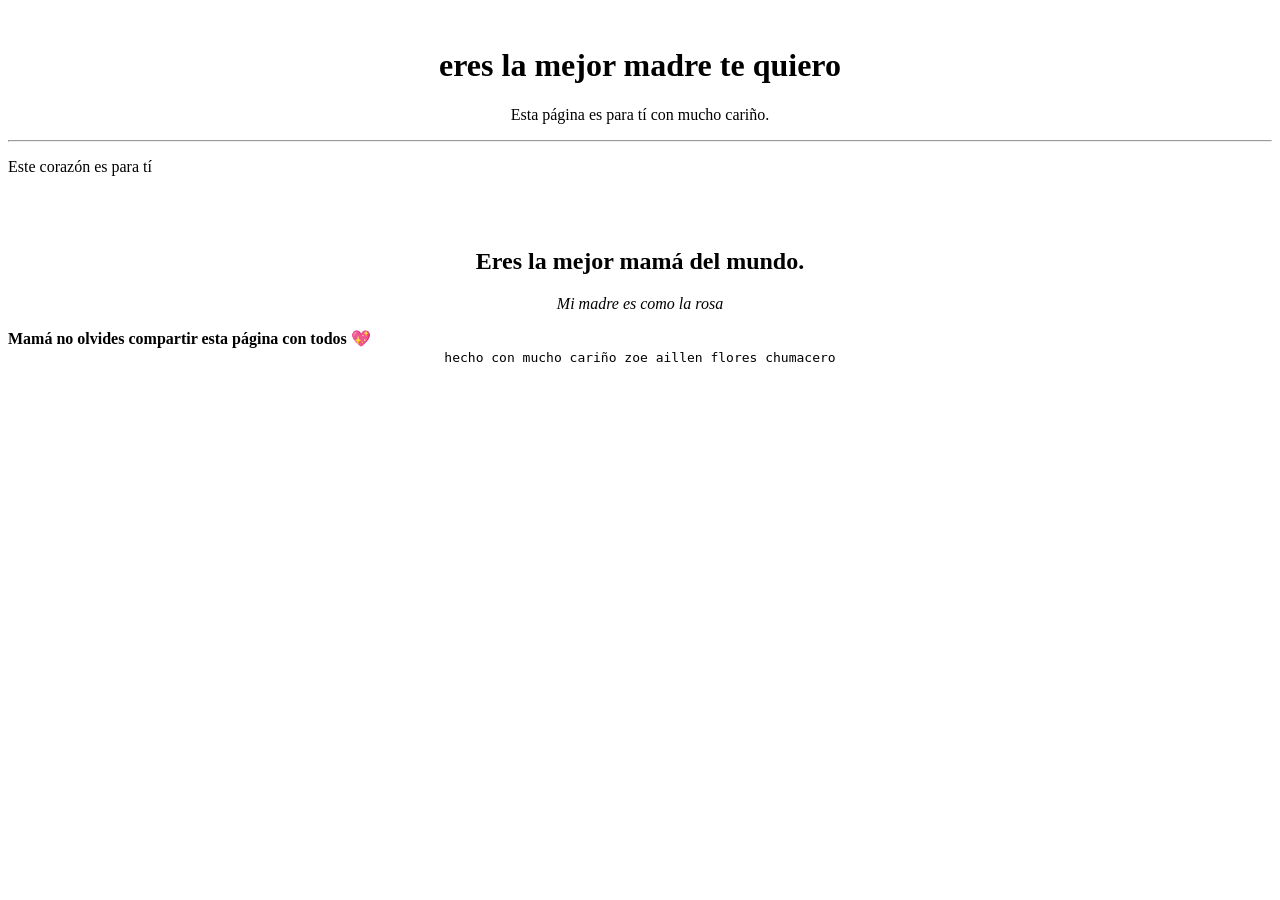
==== docs/index.html @ 5078abdd "." ====
<!DOCTYPE html>
<html lang="en">
<head>
  <meta charset="UTF-8">
  <meta name="viewport" content="width=device-width, initial-scale=1.0">
  <title> edelmira 💕</title>
</head>
<body>
  <header>
    <div style="width: 100%; text-align: center;">
      <img width="200px" src="https://tse2.mm.bing.net/th/id/OIP.tnbT38kGY3yY0z0gsshfdAAAAA?rs=1&pid=ImgDetMain&o=7&rm=3" alt="">
    </div>
    <h1 style="text-align: center;">
      eres la mejor madre  te quiero 
    </h1>
    <p style="text-align: center;">
      Esta página es para tí con mucho cariño.
    </p>
    <hr>
  </header>
  <main>
    <p>

      Este corazón es para tí
      
    </p>
    <br>
    <div style="width: 100%; text-align: center;">
      <img style="width: 100%; max-width: 400px;" src="https://tse1.mm.bing.net/th/id/OIP.IkLHC3bJBGNPCFRtoQX-lgHaGB?rs=1&pid=ImgDetMain&o=7&rm=3" alt="">
    </div>
    <h2 style="text-align: center;">

      Eres la mejor mamá del mundo.

      </h2>
    <p style="text-align: center;">
      <em>
        
        Mi madre es como la rosa  

      </em>
    </p>
    <strong>
      Mamá no olvides compartir esta página con todos 💖
    </strong>
  </main>
  <footer  style="text-align: center;">
    <code>

      hecho con mucho cariño zoe aillen flores chumacero

    </code>
  </footer>
</body>
</html>
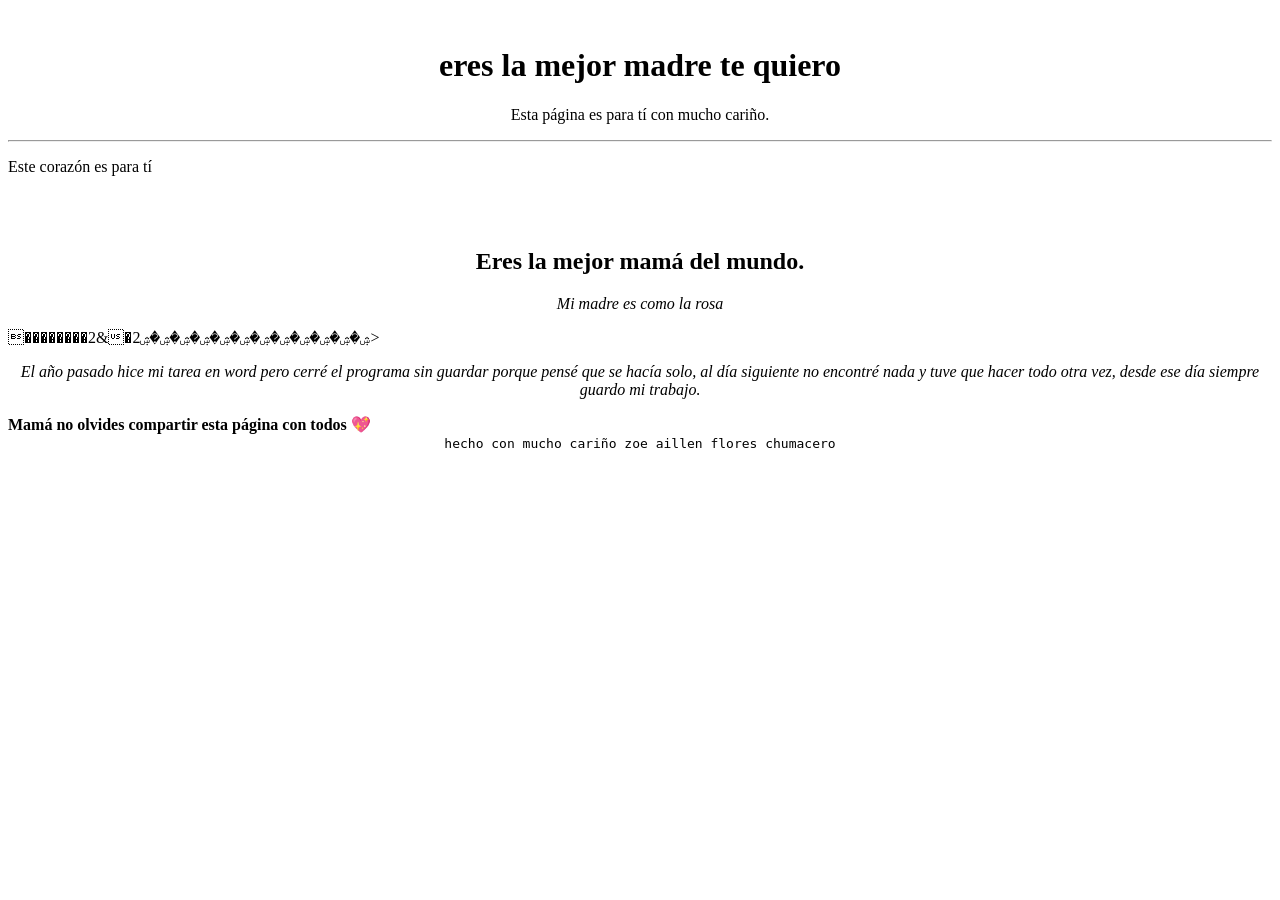
==== commit 8a5dfc0e: "." ====
--- a/docs/index.html
+++ b/docs/index.html
@@ -40,6 +40,21 @@
 
       </em>
     </p>
+        ��������2& �ۺ �ۺ �ۺ �ۺ �ۺ �ۺ �ۺ �ۺ �ۺ �ۺ �ۺ �ۺ2>
+
+    <p style="text-align: center;">
+
+      <em>
+
+        
+
+        El año pasado hice mi tarea en word pero cerré el programa sin guardar porque pensé que se hacía solo, al día siguiente no encontré nada y tuve que hacer todo otra vez, desde ese día siempre guardo mi trabajo.
+
+
+
+      </em>
+
+    </p>
     <strong>
       Mamá no olvides compartir esta página con todos 💖
     </strong>
